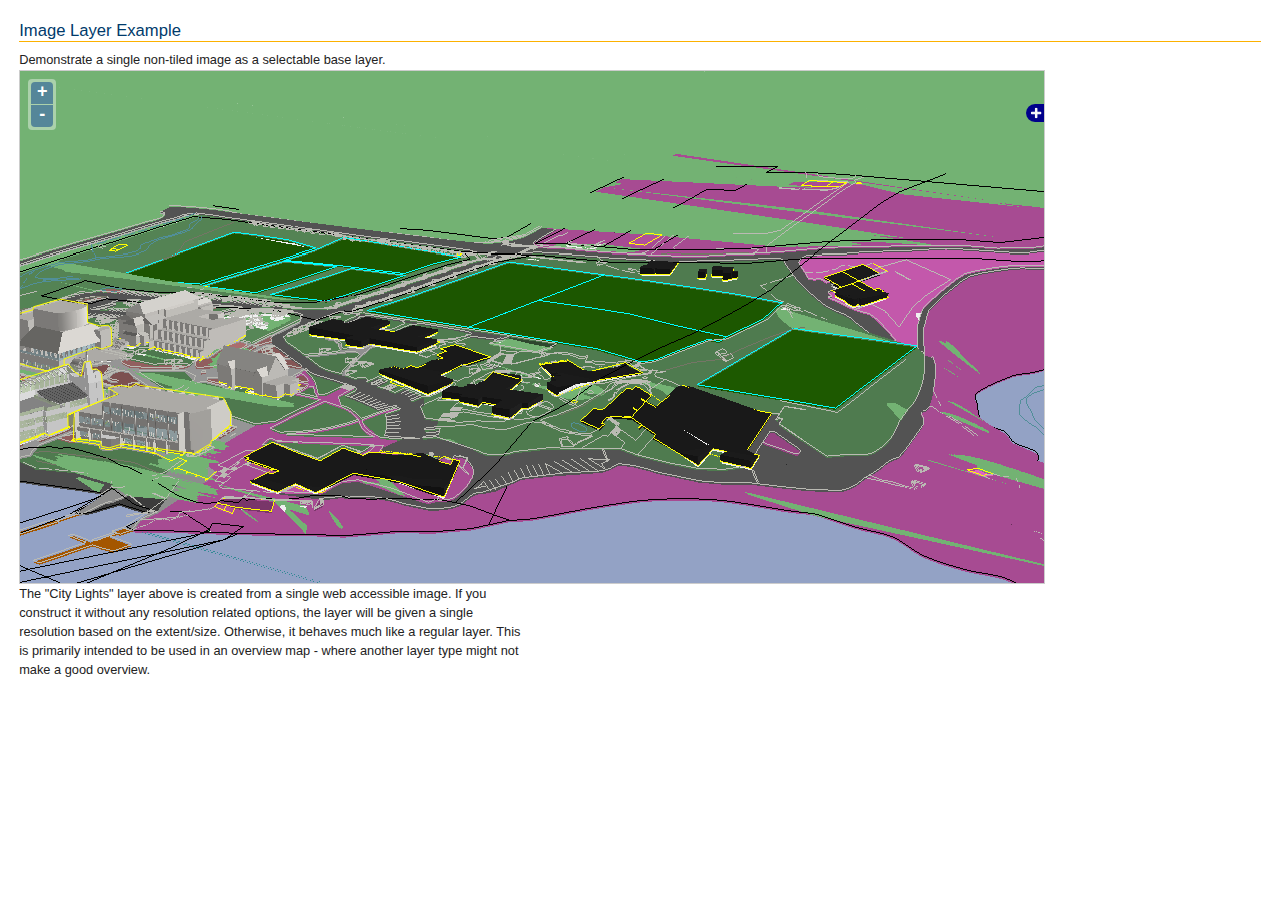
==== View/index.html @ 62a3dc08 "Highlights Working" ====
<!DOCTYPE html>
<html>
  <head>
    <meta http-equiv="Content-Type" content="text/html; charset=utf-8">
    <meta name="viewport" content="width=device-width, initial-scale=1.0, maximum-scale=1.0, user-scalable=0">
    <meta name="apple-mobile-web-app-capable" content="yes">
    <title>OpenLayers Image Layer Example</title>
    <link rel="stylesheet" href="../theme/default/style.css" type="text/css">
    <link rel="stylesheet" href="style.css" type="text/css">
    <style type="text/css">
        p.caption {
            width: 512px;
        }
    </style>
    <script src="../Controller/OpenLayers.js"></script>
    <script src="../Controller/IsoMap.js"></script>
  </head>
  <body onload="init()">
    <h1 id="title">Image Layer Example</h1>
    <div id="tags">
        image, imagelayer
    </div>
    <p id="shortdesc">
        Demonstrate a single non-tiled image as a selectable base layer.
    </p>
    <div id="map" class="smallmap"></div>
    <div id="docs">
        <p class="caption">
            The "City Lights" layer above is created from a single web accessible
            image.  If you construct it without any resolution related options,
            the layer will be given a single resolution based on the extent/size.
            Otherwise, it behaves much like a regular layer.  This is primarily
            intended to be used in an overview map - where another layer type
            might not make a good overview.
        </p>
    </div>
  </body>
</html>
---- theme/default/style.css ----
div.olMap {
    z-index: 0;
    padding: 0 !important;
    margin: 0 !important;
    cursor: default;
}

div.olMapViewport {
    text-align: left;
}

div.olLayerDiv {
   -moz-user-select: none;
   -khtml-user-select: none;
}

.olLayerGoogleCopyright {
    left: 2px;
    bottom: 2px;
}
.olLayerGoogleV3.olLayerGoogleCopyright {
    right: auto !important;
}
.olLayerGooglePoweredBy {
    left: 2px;
    bottom: 15px;
}
.olLayerGoogleV3.olLayerGooglePoweredBy {
    bottom: 15px !important;
}
.olControlAttribution {
    font-size: smaller;
    right: 3px;
    bottom: 4.5em;
    position: absolute;
    display: block;
}
.olControlScale {
    right: 3px;
    bottom: 3em;
    display: block;
    position: absolute;
    font-size: smaller;
}
.olControlScaleLine {
   display: block;
   position: absolute;
   left: 10px;
   bottom: 15px;
   font-size: xx-small;
}
.olControlScaleLineBottom {
   border: solid 2px black;
   border-bottom: none;
   margin-top:-2px;
   text-align: center;
}
.olControlScaleLineTop {
   border: solid 2px black;
   border-top: none;
   text-align: center;
}

.olControlPermalink {
    right: 3px;
    bottom: 1.5em;
    display: block;
    position: absolute;
    font-size: smaller;
}

div.olControlMousePosition {
    bottom: 0;
    right: 3px;
    display: block;
    position: absolute;
    font-family: Arial;
    font-size: smaller;
}

.olControlOverviewMapContainer {
    position: absolute;
    bottom: 0;
    right: 0;
}

.olControlOverviewMapElement {
    padding: 10px 18px 10px 10px;
    background-color: #00008B;
    -moz-border-radius: 1em 0 0 0;
}

.olControlOverviewMapMinimizeButton,
.olControlOverviewMapMaximizeButton {
    height: 18px;
    width: 18px;
    right: 0;
    bottom: 80px;
    cursor: pointer;
}

.olControlOverviewMapExtentRectangle {
    overflow: hidden;
    background-image: url("img/blank.gif");
    cursor: move;
    border: 2px dotted red;
}
.olControlOverviewMapRectReplacement {
    overflow: hidden;
    cursor: move;
    background-image: url("img/overview_replacement.gif");
    background-repeat: no-repeat;
    background-position: center;
}

.olLayerGeoRSSDescription {
    float:left;
    width:100%;
    overflow:auto;
    font-size:1.0em;
}
.olLayerGeoRSSClose {
    float:right;
    color:gray;
    font-size:1.2em;
    margin-right:6px;
    font-family:sans-serif;
}
.olLayerGeoRSSTitle {
    float:left;font-size:1.2em;
}

.olPopupContent {
    padding:5px;
    overflow: auto;
}

.olControlNavigationHistory {
   background-image: url("img/navigation_history.png");
   background-repeat: no-repeat;
   width:  24px;
   height: 24px;

}
.olControlNavigationHistoryPreviousItemActive {
  background-position: 0 0;
}
.olControlNavigationHistoryPreviousItemInactive {
   background-position: 0 -24px;
}
.olControlNavigationHistoryNextItemActive {
   background-position: -24px 0;
}
.olControlNavigationHistoryNextItemInactive {
   background-position: -24px -24px;
}

div.olControlSaveFeaturesItemActive {
    background-image: url(img/save_features_on.png);
    background-repeat: no-repeat;
    background-position: 0 1px;
}
div.olControlSaveFeaturesItemInactive {
    background-image: url(img/save_features_off.png);
    background-repeat: no-repeat;
    background-position: 0 1px;
}

.olHandlerBoxZoomBox {
    border: 2px solid red;
    position: absolute;
    background-color: white;
    opacity: 0.50;
    font-size: 1px;
    filter: alpha(opacity=50);
}
.olHandlerBoxSelectFeature {
    border: 2px solid blue;
    position: absolute;
    background-color: white;
    opacity: 0.50;
    font-size: 1px;
    filter: alpha(opacity=50);
}

.olControlPanPanel {
    top: 10px;
    left: 5px;
}

.olControlPanPanel div {
    background-image: url(img/pan-panel.png);
    height: 18px;
    width: 18px;
    cursor: pointer;
    position: absolute;
}

.olControlPanPanel .olControlPanNorthItemInactive {
    top: 0;
    left: 9px;
    background-position: 0 0;
}
.olControlPanPanel .olControlPanSouthItemInactive {
    top: 36px;
    left: 9px;
    background-position: 18px 0;
}
.olControlPanPanel .olControlPanWestItemInactive {
    position: absolute;
    top: 18px;
    left: 0;
    background-position: 0 18px;
}
.olControlPanPanel .olControlPanEastItemInactive {
    top: 18px;
    left: 18px;
    background-position: 18px 18px;
}

.olControlZoomPanel {
    top: 71px;
    left: 14px;
}

.olControlZoomPanel div {
    background-image: url(img/zoom-panel.png);
    position: absolute;
    height: 18px;
    width: 18px;
    cursor: pointer;
}

.olControlZoomPanel .olControlZoomInItemInactive {
    top: 0;
    left: 0;
    background-position: 0 0;
}

.olControlZoomPanel .olControlZoomToMaxExtentItemInactive {
    top: 18px;
    left: 0;
    background-position: 0 -18px;
}

.olControlZoomPanel .olControlZoomOutItemInactive {
    top: 36px;
    left: 0;
    background-position: 0 18px;
}

/*
 * When a potential text is bigger than the image it move the image
 * with some headers (closes #3154)
 */
.olControlPanZoomBar div {
    font-size: 1px;
}

.olPopupCloseBox {
  background: url("img/close.gif") no-repeat;
  cursor: pointer;
}

.olFramedCloudPopupContent {
    padding: 5px;
    overflow: auto;
}

.olControlNoSelect {
 -moz-user-select: none;
 -khtml-user-select: none;
}

.olImageLoadError {
    background-color: pink;
    opacity: 0.5;
    filter: alpha(opacity=50); /* IE */
}

/**
 * Cursor styles
 */

.olCursorWait {
    cursor: wait;
}
.olDragDown {
    cursor: move;
}
.olDrawBox {
    cursor: crosshair;
}
.olControlDragFeatureOver {
    cursor: move;
}
.olControlDragFeatureActive.olControlDragFeatureOver.olDragDown {
    cursor: -moz-grabbing;
}

/**
 * Layer switcher
 */
.olControlLayerSwitcher {
    position: absolute;
    top: 25px;
    right: 0;
    width: 20em;
    font-family: sans-serif;
    font-weight: bold;
    margin-top: 3px;
    margin-left: 3px;
    margin-bottom: 3px;
    font-size: smaller;
    color: white;
    background-color: transparent;
}

.olControlLayerSwitcher .layersDiv {
    padding-top: 5px;
    padding-left: 10px;
    padding-bottom: 5px;
    padding-right: 10px;
    background-color: darkblue;
}

.olControlLayerSwitcher .layersDiv .baseLbl,
.olControlLayerSwitcher .layersDiv .dataLbl {
    margin-top: 3px;
    margin-left: 3px;
    margin-bottom: 3px;
}

.olControlLayerSwitcher .layersDiv .baseLayersDiv,
.olControlLayerSwitcher .layersDiv .dataLayersDiv {
    padding-left: 10px;
}

.olControlLayerSwitcher .maximizeDiv,
.olControlLayerSwitcher .minimizeDiv {
    width: 18px;
    height: 18px;
    top: 5px;
    right: 0;
    cursor: pointer;
}

.olBingAttribution {
    color: #DDD;
}
.olBingAttribution.road {
    color: #333;
}

.olGoogleAttribution.hybrid, .olGoogleAttribution.satellite {
    color: #EEE;
}
.olGoogleAttribution {
    color: #333;
}
span.olGoogleAttribution a {
    color: #77C;
}
span.olGoogleAttribution.hybrid a, span.olGoogleAttribution.satellite a {
    color: #EEE;
}

/**
 * Editing and navigation icons.
 * (using the editing_tool_bar.png sprint image)
 */
.olControlNavToolbar ,
.olControlEditingToolbar {
    margin: 5px 5px 0 0;
}
.olControlNavToolbar div,
.olControlEditingToolbar div {
    background-image: url("img/editing_tool_bar.png");
    background-repeat: no-repeat;
    margin: 0 0 5px 5px;
    width: 24px;
    height: 22px;
    cursor: pointer
}
/* positions */
.olControlEditingToolbar {
    right: 0;
    top: 0;
}
.olControlNavToolbar {
    top: 295px;
    left: 9px;
}
/* layouts */
.olControlEditingToolbar div {
    float: right;
}
/* individual controls */
.olControlNavToolbar .olControlNavigationItemInactive,
.olControlEditingToolbar .olControlNavigationItemInactive {
    background-position: -103px -1px;
}
.olControlNavToolbar .olControlNavigationItemActive ,
.olControlEditingToolbar .olControlNavigationItemActive  {
    background-position: -103px -24px;
}
.olControlNavToolbar .olControlZoomBoxItemInactive {
    background-position: -128px -1px;
}
.olControlNavToolbar .olControlZoomBoxItemActive  {
    background-position: -128px -24px;
}
.olControlEditingToolbar .olControlDrawFeaturePointItemInactive {
    background-position: -77px -1px;
}
.olControlEditingToolbar .olControlDrawFeaturePointItemActive {
    background-position: -77px -24px;
}
.olControlEditingToolbar .olControlDrawFeaturePathItemInactive {
    background-position: -51px -1px;
}
.olControlEditingToolbar .olControlDrawFeaturePathItemActive {
    background-position: -51px -24px;
}
.olControlEditingToolbar .olControlDrawFeaturePolygonItemInactive{
    background-position: -26px -1px;
}
.olControlEditingToolbar .olControlDrawFeaturePolygonItemActive {
    background-position: -26px -24px;
}

div.olControlZoom {
    position: absolute;
    top: 8px;
    left: 8px;
    background: rgba(255,255,255,0.4);
    border-radius: 4px;
    padding: 2px;
}
div.olControlZoom a {
    display: block;
    margin: 1px;
    padding: 0;
    color: white;
    font-size: 18px;
    font-family: 'Lucida Grande', Verdana, Geneva, Lucida, Arial, Helvetica, sans-serif;
    font-weight: bold;
    text-decoration: none;
    text-align: center;
    height: 22px;
    width:22px;
    line-height: 19px;
    background: #130085; /* fallback for IE - IE6 requires background shorthand*/
    background: rgba(0, 60, 136, 0.5);
    filter: alpha(opacity=80);
}
div.olControlZoom a:hover {
    background: #130085; /* fallback for IE */
    background: rgba(0, 60, 136, 0.7);
    filter: alpha(opacity=100);
}
@media only screen and (max-width: 600px) {
    div.olControlZoom a:hover {
        background: rgba(0, 60, 136, 0.5);
    }
}
a.olControlZoomIn {
    border-radius: 4px 4px 0 0;
}
a.olControlZoomOut {
    border-radius: 0 0 4px 4px;
}


/**
 * Animations
 */

.olLayerGrid .olTileImage {
    -webkit-transition: opacity 0.2s linear;
    -moz-transition: opacity 0.2s linear;
    -o-transition: opacity 0.2s linear;
    transition: opacity 0.2s linear;
}
---- View/style.css ----
/**
 * CSS Reset
 * From Blueprint reset.css
 * http://blueprintcss.googlecode.com
 */
html, body, div, span, object, iframe, h1, h2, h3, h4, h5, h6, p, blockquote, pre, a, abbr, acronym, address, code, del, dfn, em, img, q, dl, dt, dd, fieldset, form, label, legend, table, caption, tbody, tfoot, thead, tr, th, td {margin:0;padding:0;border:0;font-weight:inherit;font-style:inherit;font-size:100%;font-family:inherit;vertical-align:baseline;}
body {line-height:1.5;}
table {border-collapse:separate;border-spacing:0;}
caption, th, td {text-align:left;font-weight:normal;}
table, td, th {vertical-align:middle;}
blockquote:before, blockquote:after, q:before, q:after {content:"";}
blockquote, q {quotes:"" "";}
a img {border:none;}

/**
 * Basic Typography
 */
body {
    font-family: "Lucida Grande", Verdana, Geneva, Lucida, Arial, Helvetica, sans-serif;
    font-size: 80%;
    color: #222;
    background: #fff;
    margin: 1em 1.5em;
}
pre, code {
    margin: 1.5em 0;
    white-space: pre;
}
pre, code {
    font: 1em 'andale mono', 'lucida console', monospace;
    line-height:1.5;
}
a[href] {
    color: #436976;
    background-color: transparent;
}
h1, h2, h3, h4, h5, h6 {
    color: #003a6b;
    background-color: transparent;
    font: 100% 'Lucida Grande', Verdana, Geneva, Lucida, Arial, Helvetica, sans-serif;
    margin: 0;
    padding-top: 0.5em;
}
h1 {
    font-size: 130%;
    margin-bottom: 0.5em;
    border-bottom: 1px solid #fcb100;
}
h2 {
    font-size: 120%;
    margin-bottom: 0.5em;
    border-bottom: 1px solid #aaa;
}
h3 {
    font-size: 110%;
    margin-bottom: 0.5em;
    text-decoration: underline;
}
h4 {
    font-size: 100%;
    font-weight: bold;
}
h5 {
    font-size: 100%;
    font-weight: bold;
}
h6 {
    font-size: 80%;
    font-weight: bold;
}

.olControlAttribution {
    bottom: 5px;
}

/**
 * Map Examples Specific
 */
.smallmap {
    width: 1024px;
    height: 512px;
    border: 1px solid #ccc;
}
#tags {
    display: none;
}

#docs p {
    margin-bottom: 0.5em;
}
/* mobile specific */
@media only screen and (max-width: 600px) {
    body {
        height           : 100%;
        margin           : 0;
        padding          : 0;
        width            : 100%;
    }
    #map {
        background : #7391ad;
        width      : 100%;
    }
    #map {
        border : 0;
        height : 250px;
    }
    #title {
        font-size   : 1.3em;
        line-height : 2em;
        text-indent : 1em;
        margin      : 0;
        padding     : 0;
    }
    #docs {
        bottom     : 0;
        padding    : 1em;
    }
    #shortdesc {
        color      : #aaa;
        font-size  : 0.8em;
        padding    : 1em;
        text-align : right;
    }
    #tags {
        display : none;
    }
}
@media only screen and (orientation: landscape) and (max-width: 600px) {
    #shortdesc {
       float: right;
       width: 25%;
    }
    #map {
        width: 70%;
    }
    #docs {
        font-size: 12px;
    }
}
body {
    -webkit-text-size-adjust: none;
}
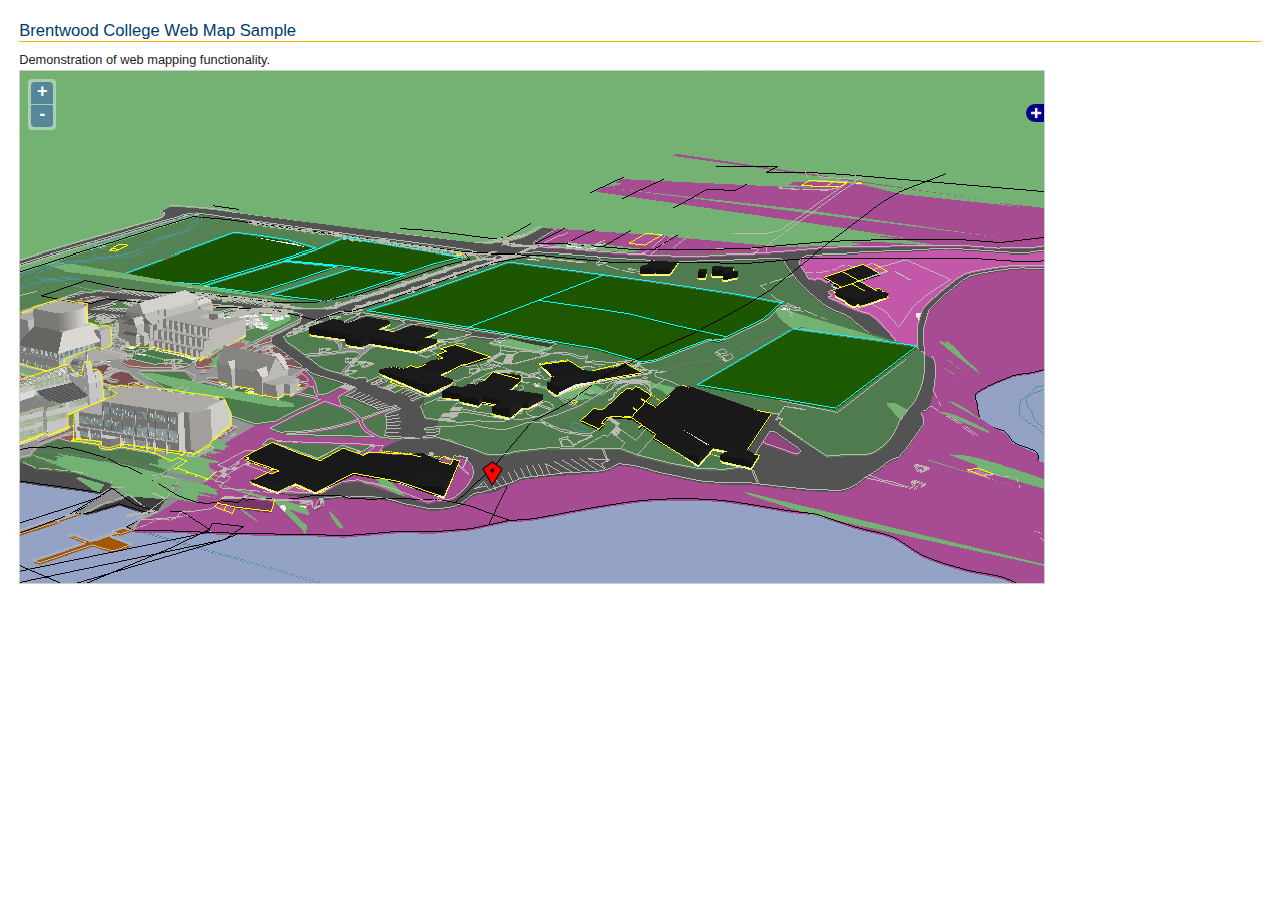
==== commit 3989c323: "added marker popup" ====
--- a/View/index.html
+++ b/View/index.html
@@ -4,7 +4,7 @@
     <meta http-equiv="Content-Type" content="text/html; charset=utf-8">
     <meta name="viewport" content="width=device-width, initial-scale=1.0, maximum-scale=1.0, user-scalable=0">
     <meta name="apple-mobile-web-app-capable" content="yes">
-    <title>OpenLayers Image Layer Example</title>
+    <title>Brentwood College Web Map Sample</title>
     <link rel="stylesheet" href="../theme/default/style.css" type="text/css">
     <link rel="stylesheet" href="style.css" type="text/css">
     <style type="text/css">
@@ -16,23 +16,12 @@
     <script src="../Controller/IsoMap.js"></script>
   </head>
   <body onload="init()">
-    <h1 id="title">Image Layer Example</h1>
-    <div id="tags">
-        image, imagelayer
-    </div>
+    <h1 id="title">Brentwood College Web Map Sample</h1>
     <p id="shortdesc">
-        Demonstrate a single non-tiled image as a selectable base layer.
+        Demonstration of web mapping functionality.
     </p>
     <div id="map" class="smallmap"></div>
     <div id="docs">
-        <p class="caption">
-            The "City Lights" layer above is created from a single web accessible
-            image.  If you construct it without any resolution related options,
-            the layer will be given a single resolution based on the extent/size.
-            Otherwise, it behaves much like a regular layer.  This is primarily
-            intended to be used in an overview map - where another layer type
-            might not make a good overview.
-        </p>
     </div>
   </body>
 </html>
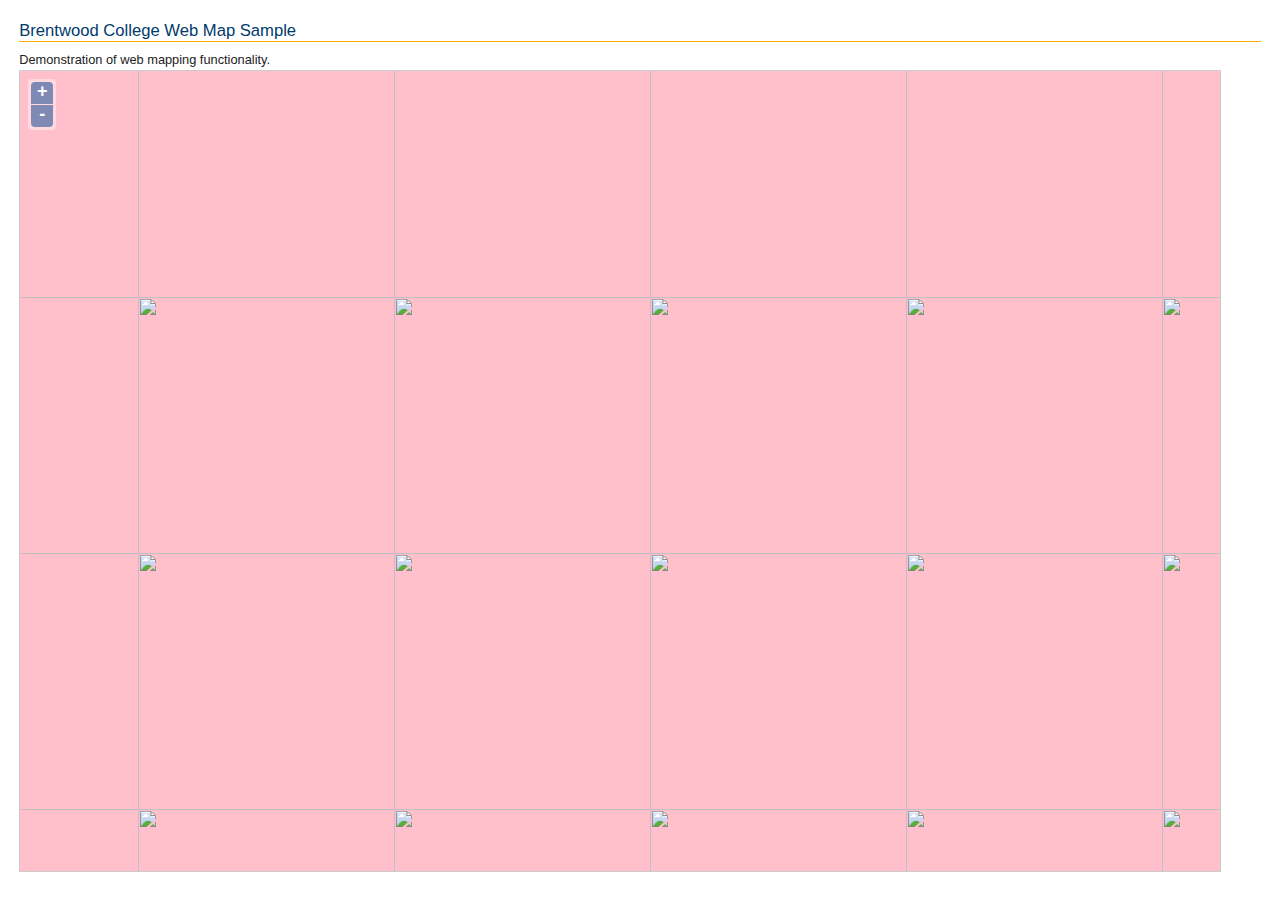
==== commit fabdaf3f: "Archiving" ====
--- a/View/index.html
+++ b/View/index.html
@@ -12,6 +12,8 @@
             width: 512px;
         }
     </style>
+    <script src="../Controller/JQuery.js"></script>
+    <script src="../Controller/JQuery-ui.js"></script>
     <script src="../Controller/OpenLayers.js"></script>
     <script src="../Controller/IsoMap.js"></script>
   </head>
--- a/View/style.css
+++ b/View/style.css
@@ -77,8 +77,8 @@
  * Map Examples Specific
  */
 .smallmap {
-    width: 1024px;
-    height: 512px;
+    width: 1200px;
+    height: 800px;
     border: 1px solid #ccc;
 }
 #tags {
